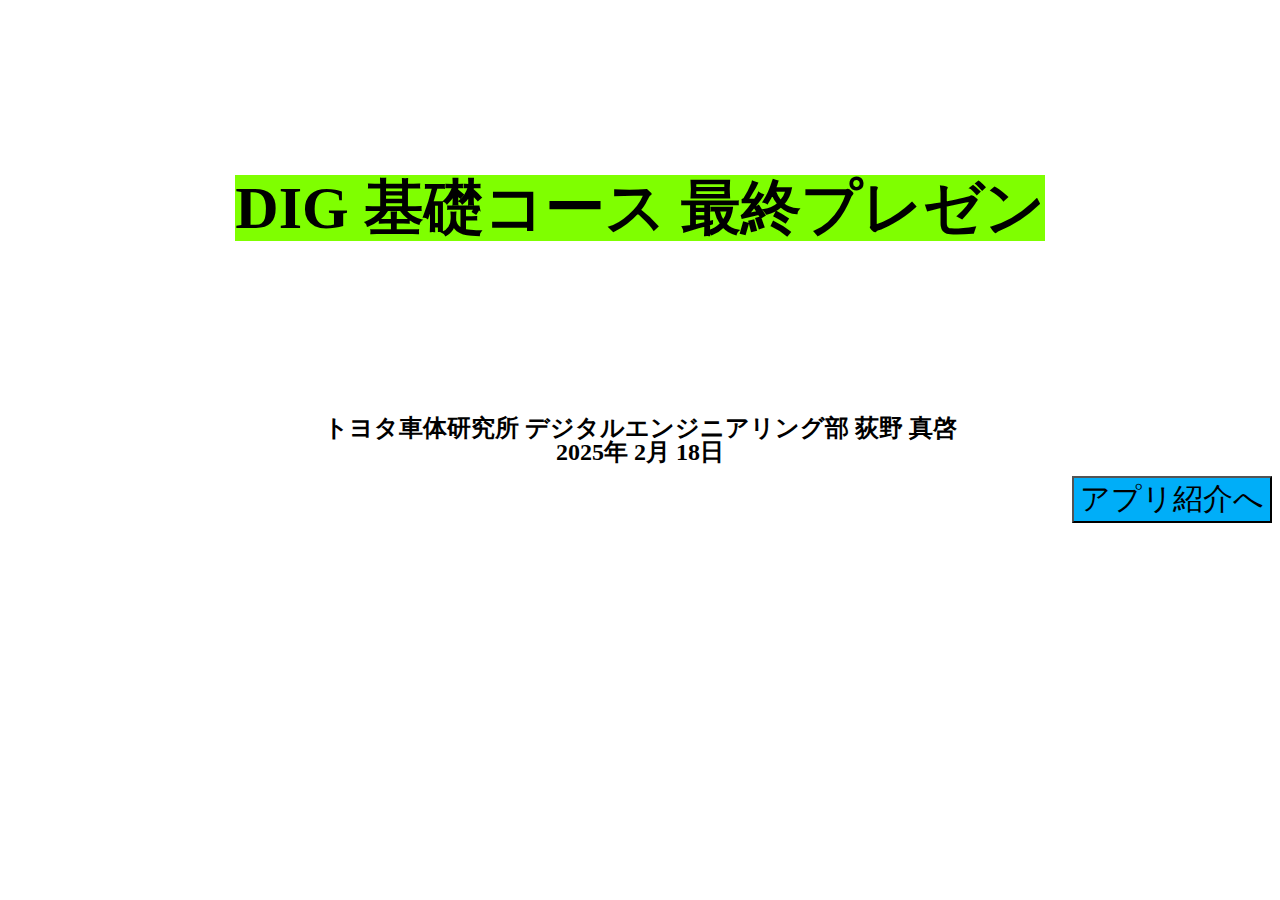
==== index.html @ 302d534d "Create index.html" ====
<!DOCTYPE html>
<html lang="ja">

<head>
  <title>最終プレゼン</title>
  <meta charset="utf-8">
  <meta name="viewport" content="width=device-width, initial-scale=1, shrink-to-fit=no">
  <meta name="theme-color" content="#000000">
  <script type="text/javascript" src="script.js"></script>
  <link rel="stylesheet" type="text/css" href="style_top.css" />
</head>

<body>
  <h1><span id = "span1" >DIG 基礎コース 最終プレゼン</span></h1>
  <h2>トヨタ車体研究所 デジタルエンジニアリング部 荻野 真啓
    <p>2025年 2月 18日</p>
  </h2>
  
  <h3></h3>  
    <a href = application.html>
    <button>アプリ紹介へ</button></a>
</body>

</html>
---- style_top.css ----
body {
    text-align: right;  
}

h1 {
  font-size: 60px;
  text-align: center;
  line-height: 400px;
  margin:0%
}

#span1 {
  background-color: chartreuse;    
}

h2 {
  line-height: 0px;
  text-align: center;
}

button {
    font-size: 30px; 
    text-align: center;
    background-color: rgb(0, 174, 248);
    width: 200px; 
}
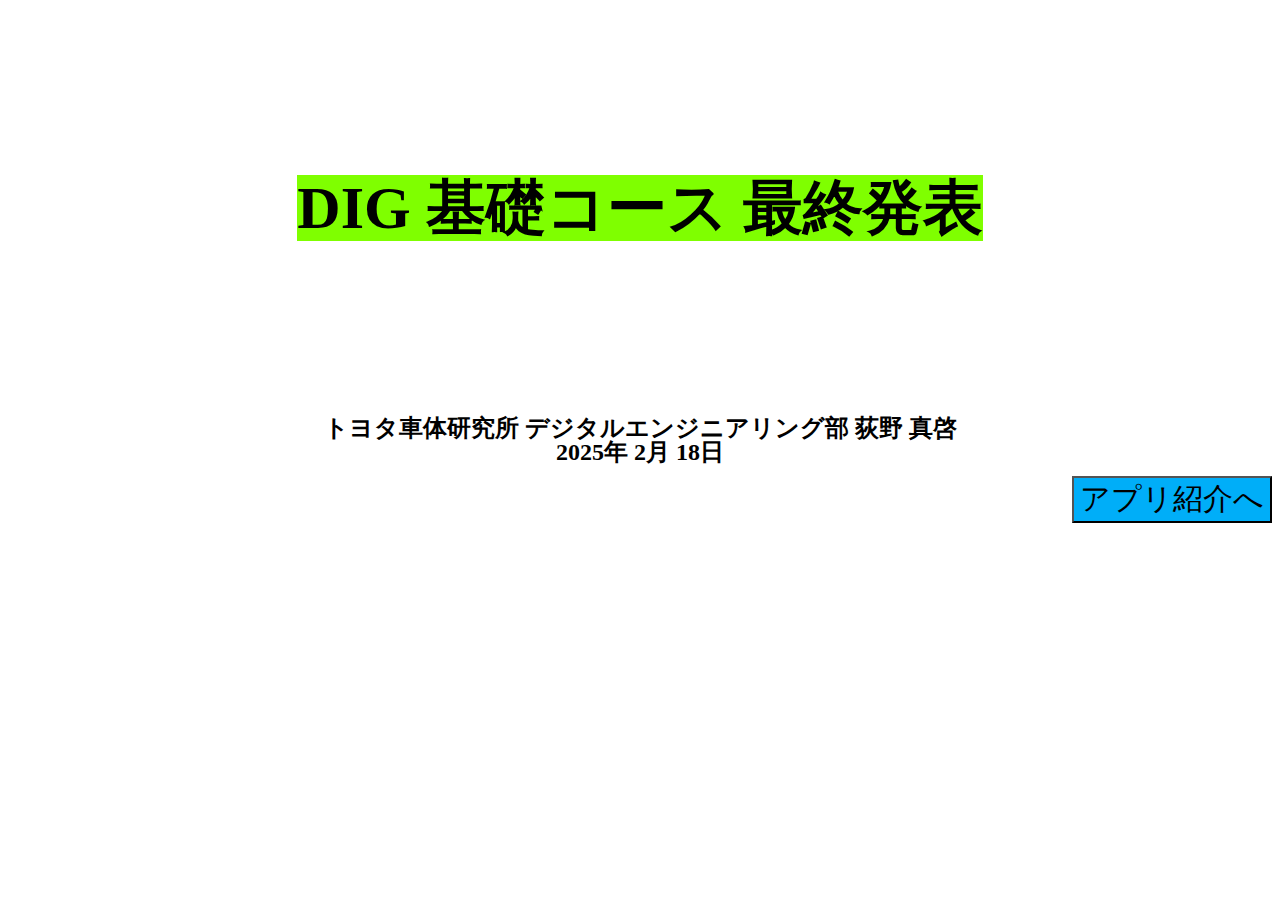
==== commit ea4c3c36: "Update index.html" ====
--- a/index.html
+++ b/index.html
@@ -2,23 +2,21 @@
 <html lang="ja">
 
 <head>
-  <title>最終プレゼン</title>
+  <title>最終プレゼンTOP</title>
   <meta charset="utf-8">
   <meta name="viewport" content="width=device-width, initial-scale=1, shrink-to-fit=no">
-  <meta name="theme-color" content="#000000">
-  <script type="text/javascript" src="script.js"></script>
   <link rel="stylesheet" type="text/css" href="style_top.css" />
 </head>
 
 <body>
-  <h1><span id = "span1" >DIG 基礎コース 最終プレゼン</span></h1>
+  <h1><span id = "span1" >DIG 基礎コース 最終発表</span></h1>
   <h2>トヨタ車体研究所 デジタルエンジニアリング部 荻野 真啓
     <p>2025年 2月 18日</p>
   </h2>
   
-  <h3></h3>  
-    <a href = application.html>
-    <button>アプリ紹介へ</button></a>
+  <a href = application.html>
+    <button>アプリ紹介へ</button>
+  </a>
 </body>
 
 </html>
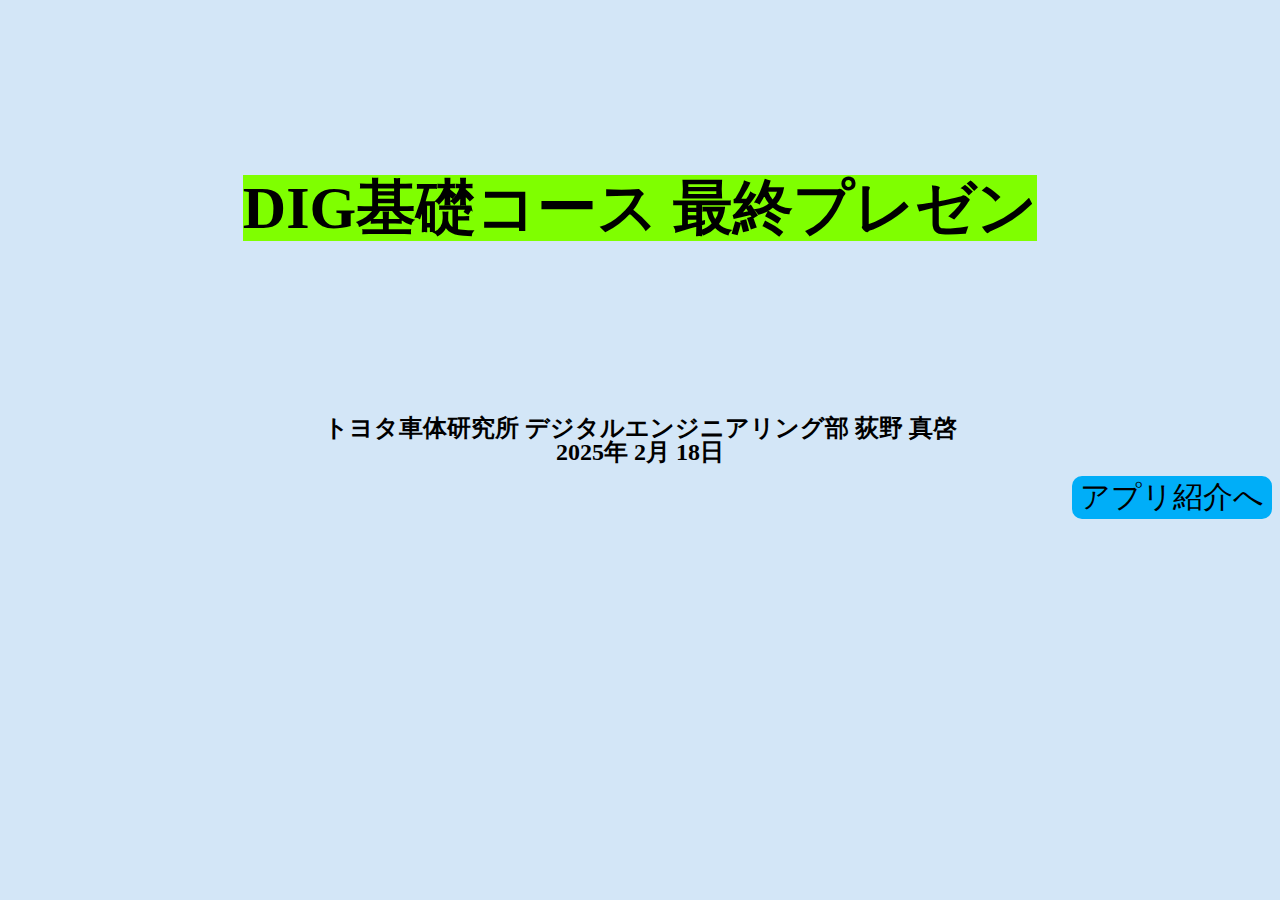
==== commit 9cc48b18: "Update index.html" ====
--- a/index.html
+++ b/index.html
@@ -9,7 +9,7 @@
 </head>
 
 <body>
-  <h1><span id = "span1" >DIG 基礎コース 最終発表</span></h1>
+  <h1><span id = "span1" >DIG基礎コース 最終プレゼン</span></h1>
   <h2>トヨタ車体研究所 デジタルエンジニアリング部 荻野 真啓
     <p>2025年 2月 18日</p>
   </h2>
--- a/style_top.css
+++ b/style_top.css
@@ -1,5 +1,6 @@
 body {
-    text-align: right;  
+  text-align: right; 
+  background-color: rgb(211, 230, 247); 
 }
 
 h1 {
@@ -22,5 +23,7 @@
     font-size: 30px; 
     text-align: center;
     background-color: rgb(0, 174, 248);
-    width: 200px; 
+    width: 200px;
+    border: none;
+    border-radius: 10px;
 }
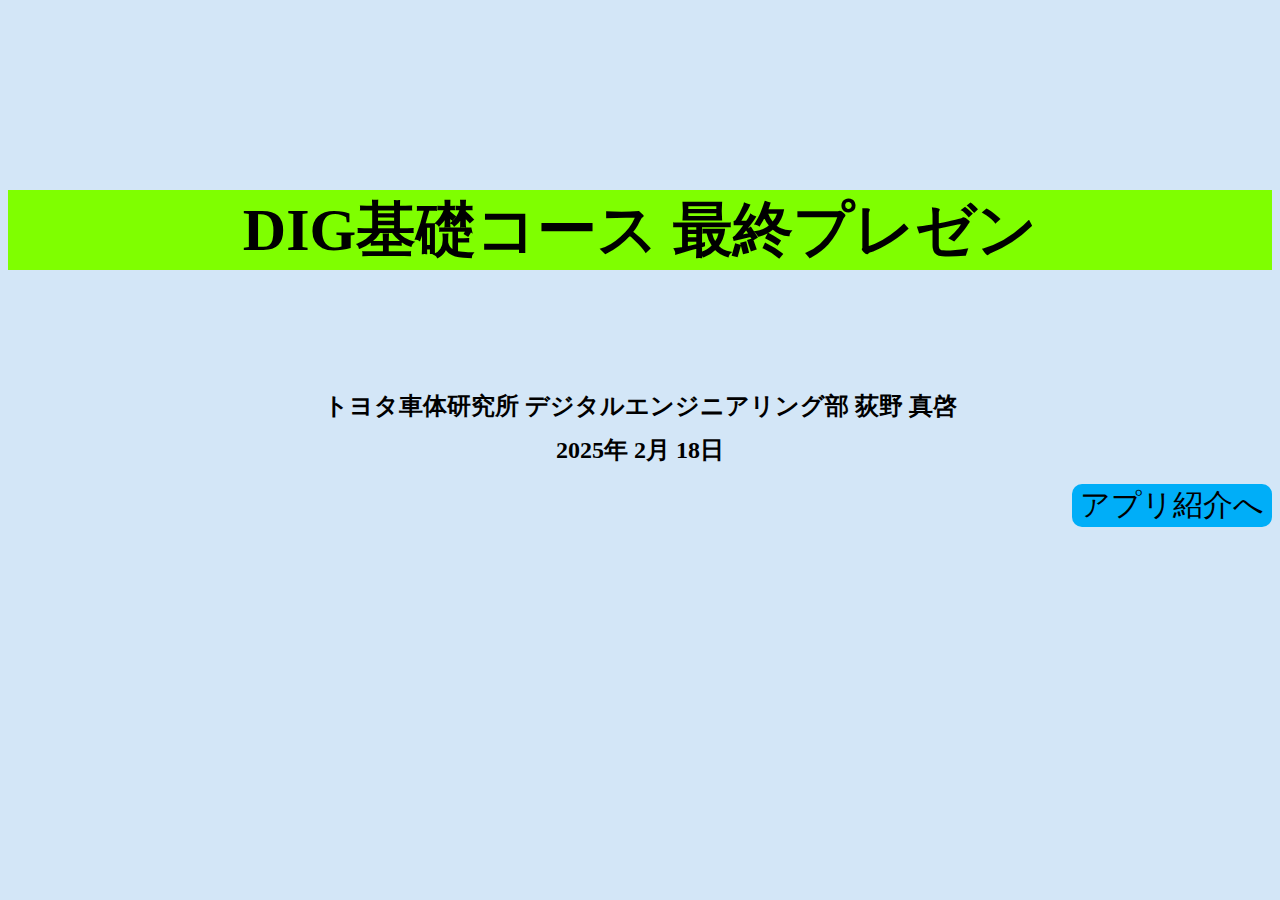
==== commit d8b8a550: "Update index.html" ====
--- a/index.html
+++ b/index.html
@@ -9,7 +9,7 @@
 </head>
 
 <body>
-  <h1><span id = "span1" >DIG基礎コース 最終プレゼン</span></h1>
+  <h1>DIG基礎コース 最終プレゼン</h1>
   <h2>トヨタ車体研究所 デジタルエンジニアリング部 荻野 真啓
     <p>2025年 2月 18日</p>
   </h2>
--- a/style_top.css
+++ b/style_top.css
@@ -6,17 +6,15 @@
 h1 {
   font-size: 60px;
   text-align: center;
-  line-height: 400px;
-  margin:0%
-}
-
-#span1 {
-  background-color: chartreuse;    
+  line-height: 80px;
+  margin-top:15%;
+  background-color: chartreuse; 
 }
 
 h2 {
-  line-height: 0px;
+  line-height: 20px;
   text-align: center;
+  margin-top:10%;
 }
 
 button {
